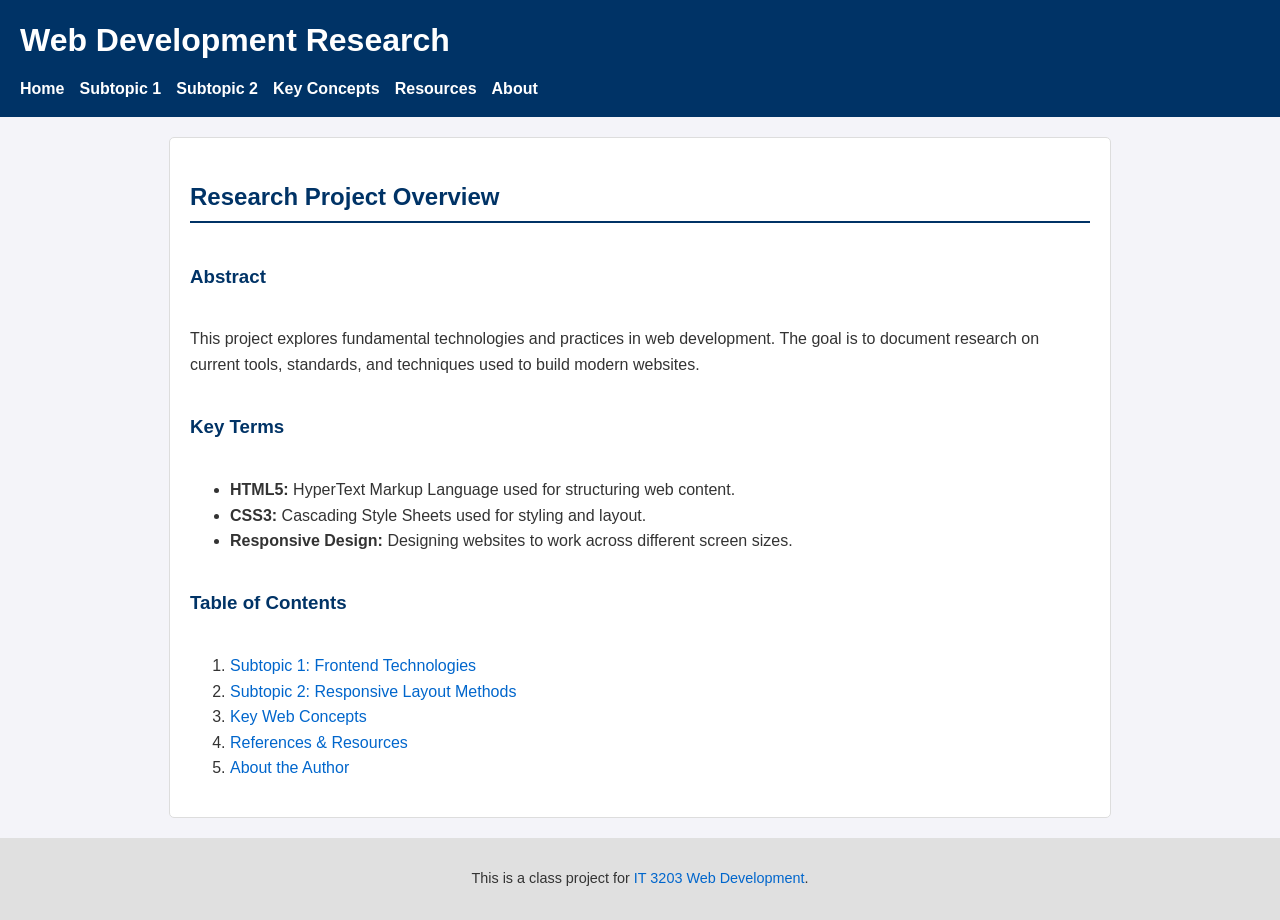
==== index.html @ 121f8081 "Add initial HTML structure for project homepage" ====
<!DOCTYPE html>
<html lang="en">
<head>
    <meta charset="UTF-8">
    <meta name="viewport" content="width=device-width, initial-scale=1.0">
    <title>Web Dev Research - Home</title>
    <link rel="stylesheet" href="style.css">
</head>
<body>

    <header>
        <h1>Web Development Research</h1>
        <nav>
            <ul class="nav-menu">
                <li><a href="index.html">Home</a></li>
                <li><a href="topic1.html">Subtopic 1</a></li>
                <li><a href="topic2.html">Subtopic 2</a></li>
                <li><a href="concepts.html">Key Concepts</a></li>
                <li><a href="resources.html">Resources</a></li>
                <li><a href="about.html">About</a></li>
            </ul>
        </nav>
    </header>

    <main class="main-container">
        <h2 id="page-title">Research Project Overview</h2>
        
        <h3>Abstract</h3>
        <p>This project explores fundamental technologies and practices in web development. The goal is to document research on current tools, standards, and techniques used to build modern websites.</p>

        <h3>Key Terms</h3>
        <ul>
            <li><strong>HTML5:</strong> HyperText Markup Language used for structuring web content.</li>
            <li><strong>CSS3:</strong> Cascading Style Sheets used for styling and layout.</li>
            <li><strong>Responsive Design:</strong> Designing websites to work across different screen sizes.</li>
        </ul>

        <h3>Table of Contents</h3>
        <ol>
            <li><a href="topic1.html">Subtopic 1: Frontend Technologies</a></li>
            <li><a href="topic2.html">Subtopic 2: Responsive Layout Methods</a></li>
            <li><a href="concepts.html">Key Web Concepts</a></li>
            <li><a href="resources.html">References & Resources</a></li>
            <li><a href="about.html">About the Author</a></li>
        </ol>
    </main>

    <footer>
        <p>This is a class project for <a href="https://ksuweb.github.io/IT3203/" target="_blank">IT 3203 Web Development</a>.</p>
    </footer>

</body>
</html>
---- style.css ----
/* ==========================================
   IT 3203 - Milestone #1 Stylesheet
   ========================================== */

/* 1. Global / Element Selectors (Selector Type 1) */
body {
    font-family: Arial, sans-serif;
    line-height: 1.6;
    margin: 0;
    padding: 0;
    color: #333333;
    background-color: #f4f4f9;
}

h1, h2, h3 {
    color: #003366;
}

a {
    color: #0066cc;
    text-decoration: none;
}

/* Hover Effect on Links */
a:hover {
    text-decoration: underline;
    color: #003399;
}

/* 2. Navigation Header (Flexbox Layout) */
header {
    background-color: #003366;
    color: #ffffff;
    padding: 15px 20px;
}

header h1 {
    color: #ffffff;
    margin: 0 0 10px 0;
}

/* Class Selectors (Selector Type 2) */
.nav-menu {
    list-style: none;
    padding: 0;
    margin: 0;
    display: flex; /* Flexbox implementation */
    gap: 15px;
}

.nav-menu a {
    color: #ffffff;
    font-weight: bold;
}

/* 3. Main Content Area (CSS Grid Layout) */
.main-container {
    display: grid; /* CSS Grid implementation */
    grid-template-columns: 1fr;
    max-width: 900px;
    margin: 20px auto;
    padding: 20px;
    background-color: #ffffff;
    border: 1px solid #dddddd;
    border-radius: 5px;
}

/* 4. ID Selector (Selector Type 3) */
#page-title {
    border-bottom: 2px solid #003366;
    padding-bottom: 5px;
}

/* Tables Styling */
table {
    width: 100%;
    border-collapse: collapse;
    margin: 15px 0;
}

th, td {
    border: 1px solid #cccccc;
    padding: 8px 12px;
    text-align: left;
}

th {
    background-color: #003366;
    color: #ffffff;
}

/* Shared Footer */
footer {
    text-align: center;
    padding: 15px;
    margin-top: 20px;
    font-size: 0.9em;
    background-color: #e0e0e0;
}
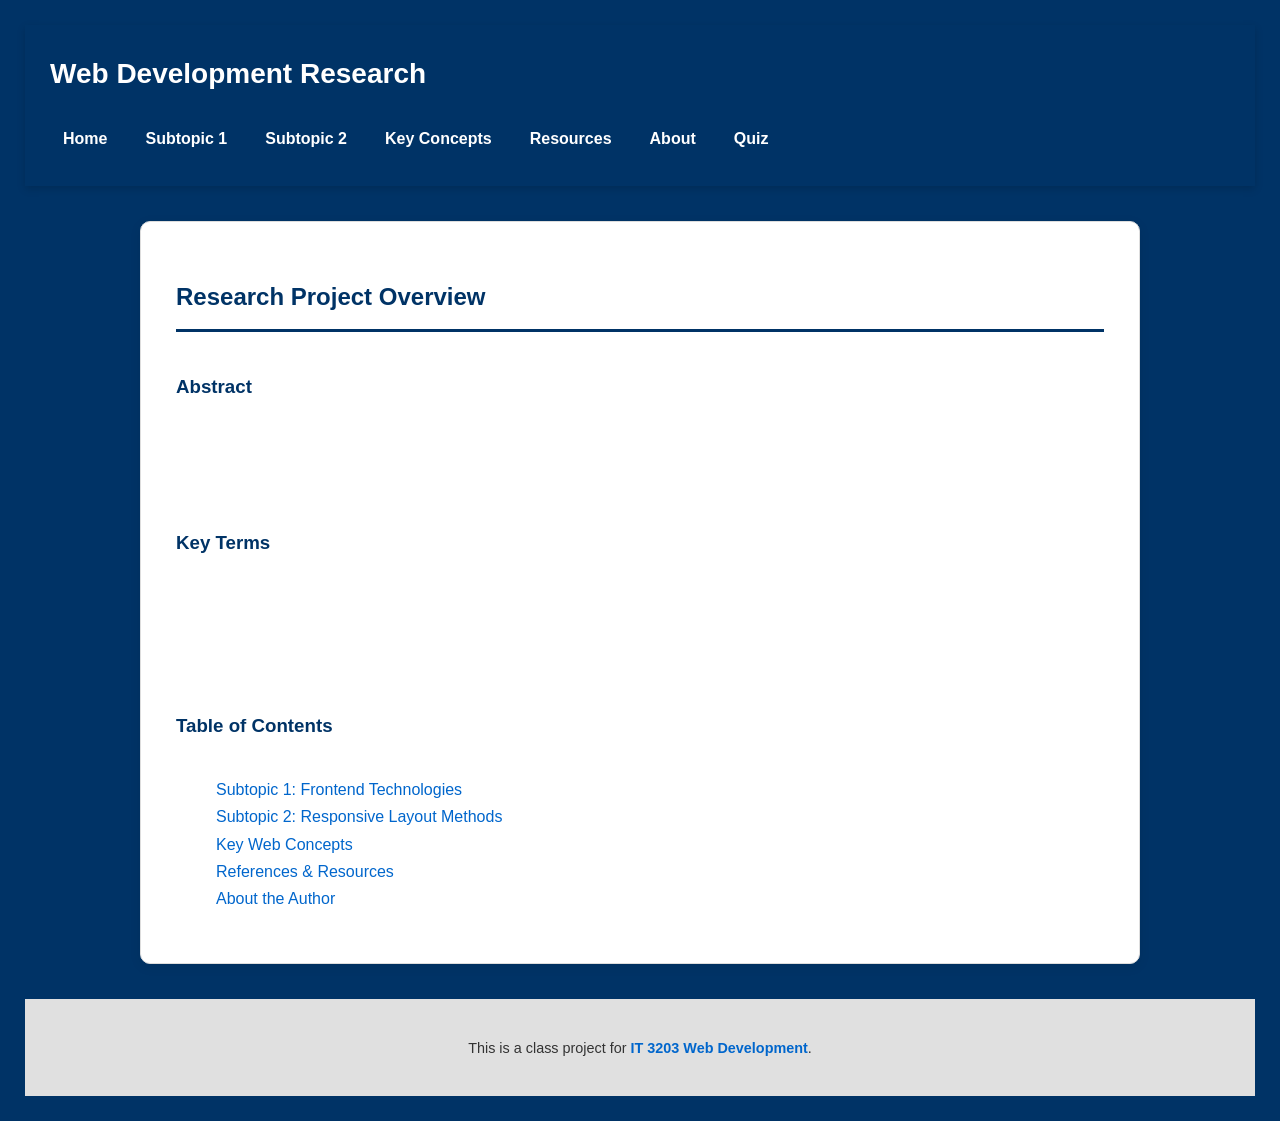
==== commit 772fe367: "Update navigation menu to include Quiz link Added a Quiz link to the navigation menu." ====
--- a/index.html
+++ b/index.html
@@ -9,19 +9,33 @@
 <body>
 
     <header>
-        <h1>Web Development Research</h1>
-        <nav>
-            <ul class="nav-menu">
-                <li><a href="index.html">Home</a></li>
-                <li><a href="topic1.html">Subtopic 1</a></li>
-                <li><a href="topic2.html">Subtopic 2</a></li>
-                <li><a href="concepts.html">Key Concepts</a></li>
-                <li><a href="resources.html">Resources</a></li>
-                <li><a href="about.html">About</a></li>
-            </ul>
-        </nav>
-    </header>
+      <header>
 
+    <h1>Web Development Research</h1>
+
+    <nav>
+
+        <ul class="nav-menu">
+
+            <li><a href="index.html">Home</a></li>
+
+            <li><a href="topic1.html">Subtopic 1</a></li>
+
+            <li><a href="topic2.html">Subtopic 2</a></li>
+
+            <li><a href="concepts.html">Key Concepts</a></li>
+
+            <li><a href="resources.html">Resources</a></li>
+
+            <li><a href="about.html">About</a></li>
+
+            <li><a href="quiz.html">Quiz</a></li>
+
+        </ul>
+
+    </nav>
+
+</header>
     <main class="main-container">
         <h2 id="page-title">Research Project Overview</h2>
         
--- a/style.css
+++ b/style.css
@@ -1,11 +1,17 @@
 /* ==========================================
-   IT 3203 - Milestone #1 Stylesheet
+   IT 3203 - Web Development Project
+   Shared stylesheet for all website pages
    ========================================== */
 
-/* 1. Global / Element Selectors (Selector Type 1) */
+/* 1. Global Element Selectors */
+
+* {
+    box-sizing: border-box;
+}
+
 body {
     font-family: Arial, sans-serif;
-    line-height: 1.6;
+    line-height: 1.7;
     margin: 0;
     padding: 0;
     color: #333333;
@@ -19,68 +25,106 @@
 a {
     color: #0066cc;
     text-decoration: none;
-}
-
-/* Hover Effect on Links */
+    transition: color 0.3s ease;
+}
+
 a:hover {
     text-decoration: underline;
     color: #003399;
 }
 
-/* 2. Navigation Header (Flexbox Layout) */
+/* 2. Navigation Header */
+
 header {
     background-color: #003366;
     color: #ffffff;
-    padding: 15px 20px;
+    padding: 25px;
+    box-shadow: 0 3px 8px rgba(0, 0, 0, 0.15);
 }
 
 header h1 {
     color: #ffffff;
-    margin: 0 0 10px 0;
-}
-
-/* Class Selectors (Selector Type 2) */
+    margin: 0 0 18px 0;
+    font-size: 28px;
+}
+
+/* Navigation Menu */
+
 .nav-menu {
     list-style: none;
     padding: 0;
     margin: 0;
-    display: flex; /* Flexbox implementation */
-    gap: 15px;
+    display: flex;
+    flex-wrap: wrap;
+    gap: 12px;
 }
 
 .nav-menu a {
     color: #ffffff;
     font-weight: bold;
-}
-
-/* 3. Main Content Area (CSS Grid Layout) */
+    padding: 9px 13px;
+    border-radius: 5px;
+    display: block;
+    transition: background-color 0.3s ease;
+}
+
+.nav-menu a:hover {
+    color: #ffffff;
+    background-color: #0055a5;
+    text-decoration: none;
+}
+
+/* 3. Main Content - CSS Grid */
+
 .main-container {
-    display: grid; /* CSS Grid implementation */
+    display: grid;
     grid-template-columns: 1fr;
-    max-width: 900px;
-    margin: 20px auto;
-    padding: 20px;
+    max-width: 1000px;
+    margin: 35px auto;
+    padding: 35px;
     background-color: #ffffff;
     border: 1px solid #dddddd;
-    border-radius: 5px;
-}
-
-/* 4. ID Selector (Selector Type 3) */
+    border-radius: 10px;
+    box-shadow: 0 3px 12px rgba(0, 0, 0, 0.08);
+}
+
+/* 4. Page Title */
+
 #page-title {
-    border-bottom: 2px solid #003366;
-    padding-bottom: 5px;
-}
-
-/* Tables Styling */
+    border-bottom: 3px solid #003366;
+    padding-bottom: 12px;
+    margin-bottom: 20px;
+}
+
+/* 5. Research Sections */
+
+section {
+    margin-bottom: 30px;
+}
+
+section h3 {
+    margin-bottom: 8px;
+}
+
+/* 6. Images */
+
+img {
+    max-width: 100%;
+    height: auto;
+    border-radius: 8px;
+}
+
+/* 7. Tables */
+
 table {
     width: 100%;
     border-collapse: collapse;
-    margin: 15px 0;
+    margin: 20px 0;
 }
 
 th, td {
     border: 1px solid #cccccc;
-    padding: 8px 12px;
+    padding: 12px;
     text-align: left;
 }
 
@@ -89,11 +133,198 @@
     color: #ffffff;
 }
 
-/* Shared Footer */
+tr:nth-child(even) {
+    background-color: #f2f6fa;
+}
+
+/* 8. Quiz Container */
+
+.quiz-container {
+    max-width: 900px;
+    margin: 35px auto;
+    padding: 30px;
+    background-color: #ffffff;
+    border-radius: 10px;
+    border: 1px solid #dddddd;
+    box-shadow: 0 3px 12px rgba(0, 0, 0, 0.08);
+}
+
+/* Quiz Introduction */
+
+.quiz-container > p {
+    color: #555555;
+}
+
+/* Quiz Questions */
+
+.quiz-question {
+    margin-bottom: 25px;
+    padding: 22px;
+    border: 1px solid #dddddd;
+    border-left: 5px solid #003366;
+    border-radius: 8px;
+    background-color: #fafcff;
+}
+
+.quiz-question h3 {
+    margin-top: 0;
+    margin-bottom: 12px;
+}
+
+.quiz-question label {
+    display: block;
+    margin: 10px 0;
+    padding: 7px;
+    border-radius: 5px;
+    cursor: pointer;
+}
+
+.quiz-question label:hover {
+    background-color: #eaf2fb;
+}
+
+.quiz-question input {
+    margin-right: 8px;
+}
+
+/* Text Input Questions */
+
+.quiz-question input[type="text"] {
+    width: 100%;
+    max-width: 400px;
+    padding: 12px;
+    border: 1px solid #bbbbbb;
+    border-radius: 5px;
+    font-size: 16px;
+}
+
+.quiz-question input[type="text"]:focus {
+    outline: 2px solid #0066cc;
+    border-color: #0066cc;
+}
+
+/* 9. Quiz Buttons */
+
+.quiz-button {
+    background-color: #003366;
+    color: #ffffff;
+    border: none;
+    padding: 13px 25px;
+    border-radius: 6px;
+    cursor: pointer;
+    font-size: 16px;
+    font-weight: bold;
+    margin: 10px 8px 10px 0;
+    transition: background-color 0.3s ease;
+}
+
+.quiz-button:hover {
+    background-color: #0055a5;
+}
+
+.quiz-button:disabled {
+    background-color: #999999;
+    cursor: not-allowed;
+}
+
+/* 10. Quiz Timer */
+
+#timer {
+    font-size: 20px;
+    font-weight: bold;
+    color: #cc0000;
+    margin-bottom: 25px;
+    padding: 12px;
+    background-color: #fff0f0;
+    border: 1px solid #ffcccc;
+    border-radius: 6px;
+    text-align: center;
+}
+
+/* 11. Quiz Results */
+
+#quiz-results {
+    margin-top: 30px;
+    padding: 25px;
+    border-radius: 8px;
+    background-color: #eef5ff;
+    border: 1px solid #003366;
+}
+
+#quiz-results h2 {
+    border-bottom: 2px solid #003366;
+    padding-bottom: 12px;
+}
+
+#quiz-results .quiz-question {
+    background-color: #ffffff;
+}
+
+/* Correct and Incorrect Answers */
+
+.correct {
+    color: #16803c;
+    font-weight: bold;
+}
+
+.incorrect {
+    color: #cc0000;
+    font-weight: bold;
+}
+
+/* 12. Shared Footer */
+
 footer {
     text-align: center;
-    padding: 15px;
-    margin-top: 20px;
+    padding: 22px;
+    margin-top: 35px;
     font-size: 0.9em;
     background-color: #e0e0e0;
-}
+    color: #333333;
+}
+
+footer a {
+    font-weight: bold;
+}
+
+/* 13. Responsive Layout */
+
+@media screen and (max-width: 700px) {
+
+    header {
+        padding: 18px;
+    }
+
+    header h1 {
+        font-size: 23px;
+    }
+
+    .nav-menu {
+        flex-direction: column;
+        gap: 5px;
+    }
+
+    .nav-menu a {
+        padding: 8px;
+    }
+
+    .main-container,
+    .quiz-container {
+        margin: 15px;
+        padding: 18px;
+    }
+
+    .quiz-question {
+        padding: 15px;
+    }
+
+    .quiz-button {
+        width: 100%;
+        margin: 8px 0;
+    }
+
+    table {
+        font-size: 14px;
+    }
+
+}
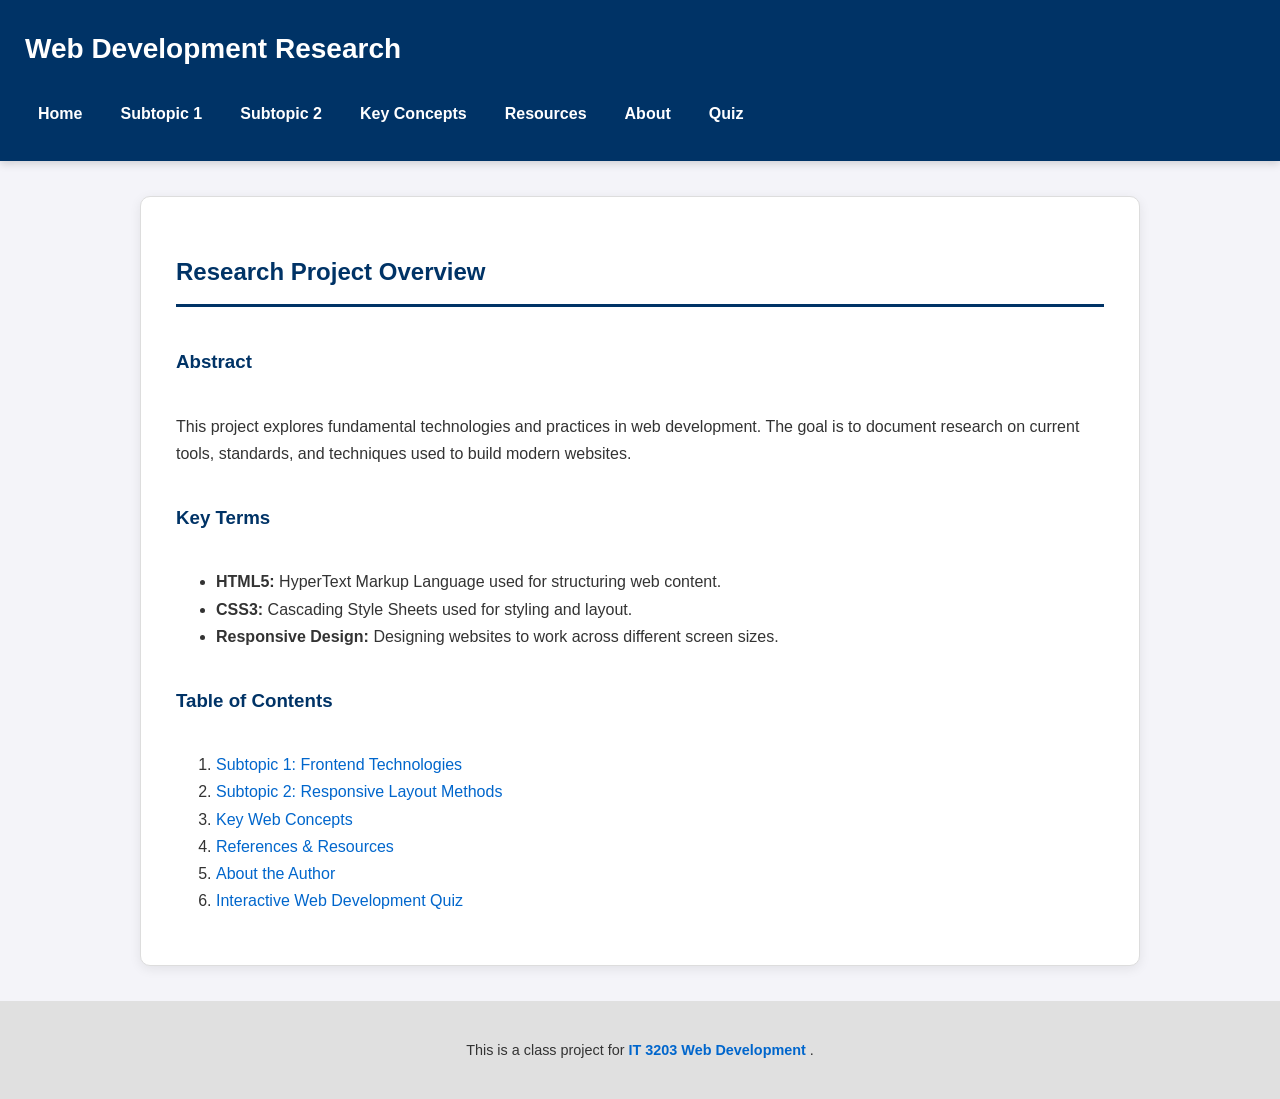
==== commit 1eadb777: "Refactor index.html for better readability Formatted HTML structure and improved readability of text" ====
--- a/index.html
+++ b/index.html
@@ -1,67 +1,187 @@
 <!DOCTYPE html>
+
 <html lang="en">
+
 <head>
+
     <meta charset="UTF-8">
+
     <meta name="viewport" content="width=device-width, initial-scale=1.0">
+
     <title>Web Dev Research - Home</title>
+
     <link rel="stylesheet" href="style.css">
+
 </head>
+
 <body>
 
+    <!-- Header and Navigation -->
+
     <header>
-      <header>
 
-    <h1>Web Development Research</h1>
+        <h1>Web Development Research</h1>
 
-    <nav>
+        <nav>
 
-        <ul class="nav-menu">
+            <ul class="nav-menu">
 
-            <li><a href="index.html">Home</a></li>
+                <li><a href="index.html">Home</a></li>
 
-            <li><a href="topic1.html">Subtopic 1</a></li>
+                <li><a href="topic1.html">Subtopic 1</a></li>
 
-            <li><a href="topic2.html">Subtopic 2</a></li>
+                <li><a href="topic2.html">Subtopic 2</a></li>
 
-            <li><a href="concepts.html">Key Concepts</a></li>
+                <li><a href="concepts.html">Key Concepts</a></li>
 
-            <li><a href="resources.html">Resources</a></li>
+                <li><a href="resources.html">Resources</a></li>
 
-            <li><a href="about.html">About</a></li>
+                <li><a href="about.html">About</a></li>
 
-            <li><a href="quiz.html">Quiz</a></li>
+                <li><a href="quiz.html">Quiz</a></li>
+
+            </ul>
+
+        </nav>
+
+    </header>
+
+    <!-- Main Content -->
+
+    <main class="main-container">
+
+        <h2 id="page-title">Research Project Overview</h2>
+
+        <h3>Abstract</h3>
+
+        <p>
+
+            This project explores fundamental technologies and practices
+
+            in web development. The goal is to document research on
+
+            current tools, standards, and techniques used to build
+
+            modern websites.
+
+        </p>
+
+        <h3>Key Terms</h3>
+
+        <ul>
+
+            <li>
+
+                <strong>HTML5:</strong>
+
+                HyperText Markup Language used for structuring web content.
+
+            </li>
+
+            <li>
+
+                <strong>CSS3:</strong>
+
+                Cascading Style Sheets used for styling and layout.
+
+            </li>
+
+            <li>
+
+                <strong>Responsive Design:</strong>
+
+                Designing websites to work across different screen sizes.
+
+            </li>
 
         </ul>
 
-    </nav>
+        <h3>Table of Contents</h3>
 
-</header>
-    <main class="main-container">
-        <h2 id="page-title">Research Project Overview</h2>
-        
-        <h3>Abstract</h3>
-        <p>This project explores fundamental technologies and practices in web development. The goal is to document research on current tools, standards, and techniques used to build modern websites.</p>
+        <ol>
 
-        <h3>Key Terms</h3>
-        <ul>
-            <li><strong>HTML5:</strong> HyperText Markup Language used for structuring web content.</li>
-            <li><strong>CSS3:</strong> Cascading Style Sheets used for styling and layout.</li>
-            <li><strong>Responsive Design:</strong> Designing websites to work across different screen sizes.</li>
-        </ul>
+            <li>
 
-        <h3>Table of Contents</h3>
-        <ol>
-            <li><a href="topic1.html">Subtopic 1: Frontend Technologies</a></li>
-            <li><a href="topic2.html">Subtopic 2: Responsive Layout Methods</a></li>
-            <li><a href="concepts.html">Key Web Concepts</a></li>
-            <li><a href="resources.html">References & Resources</a></li>
-            <li><a href="about.html">About the Author</a></li>
+                <a href="topic1.html">
+
+                    Subtopic 1: Frontend Technologies
+
+                </a>
+
+            </li>
+
+            <li>
+
+                <a href="topic2.html">
+
+                    Subtopic 2: Responsive Layout Methods
+
+                </a>
+
+            </li>
+
+            <li>
+
+                <a href="concepts.html">
+
+                    Key Web Concepts
+
+                </a>
+
+            </li>
+
+            <li>
+
+                <a href="resources.html">
+
+                    References & Resources
+
+                </a>
+
+            </li>
+
+            <li>
+
+                <a href="about.html">
+
+                    About the Author
+
+                </a>
+
+            </li>
+
+            <li>
+
+                <a href="quiz.html">
+
+                    Interactive Web Development Quiz
+
+                </a>
+
+            </li>
+
         </ol>
+
     </main>
 
+    <!-- Footer -->
+
     <footer>
-        <p>This is a class project for <a href="https://ksuweb.github.io/IT3203/" target="_blank">IT 3203 Web Development</a>.</p>
+
+        <p>
+
+            This is a class project for
+
+            <a href="https://ksuweb.github.io/IT3203/" target="_blank">
+
+                IT 3203 Web Development
+
+            </a>.
+
+        </p>
+
     </footer>
 
 </body>
+
 </html>
